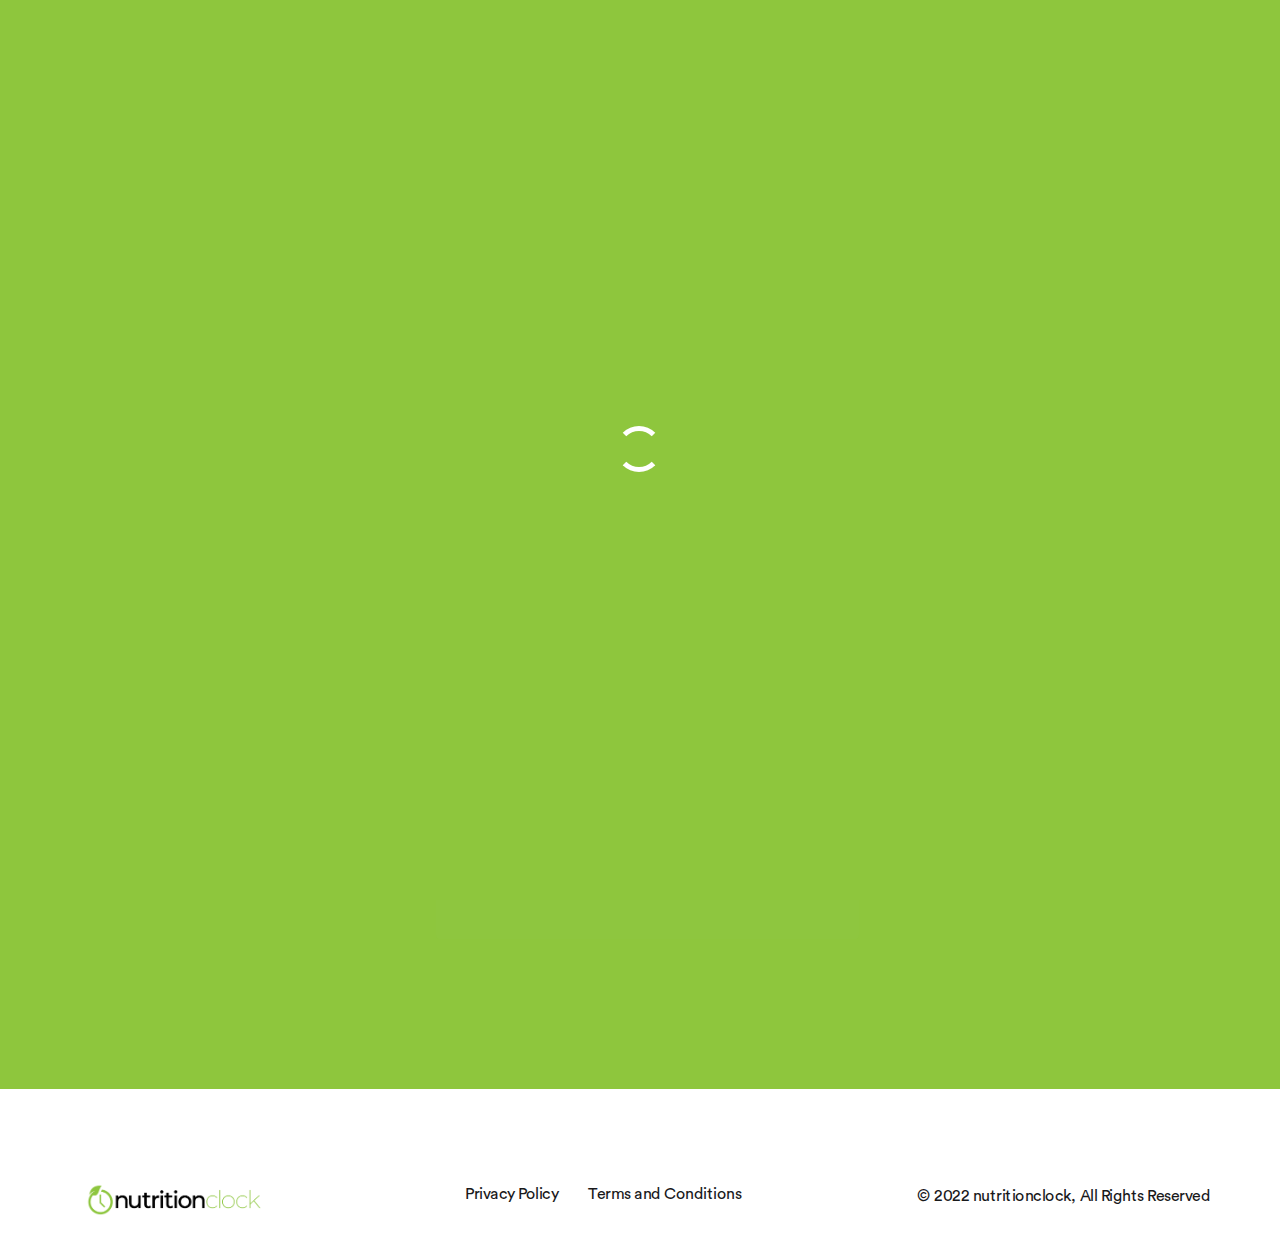
==== onboarding.html @ e74f3fb0 "added prod content" ====
<!DOCTYPE html>
<html lang="en">

<head>
  <meta charset="UTF-8">
  <meta name="viewport" content="width=device-width, initial-scale=1.0">
  <meta http-equiv="X-UA-Compatible" content="ie=edge">
  <title>nutritionclock</title>
  <link rel="shortcut icon" href="image/png/nutritionclock_favicon.png" type="image/x-icon">
  <!-- Bootstrap , fonts & icons  -->
  <link rel="stylesheet" href="plugins/bootstrap/css/bootstrap.min.css">
  <link rel="stylesheet" href="fonts/icon-font/css/style.css">
  <link rel="stylesheet" href="fonts/typography-font/typo.css">
  <link rel="stylesheet" href="fonts/fontawesome-5/css/all.css">
  <!-- Plugin'stylesheets  -->
  <link rel="stylesheet" href="plugins/aos/aos.min.css">
  <link rel="stylesheet" href="plugins/fancybox/jquery.fancybox.min.css">
  <link rel="stylesheet" href="plugins/nice-select/nice-select.min.css">
  <link rel="stylesheet" href="plugins/slick/slick.min.css">
  <!-- Vendor stylesheets  -->
  <link rel="stylesheet" href="css/settings.css">
  <link rel="stylesheet" href="css/main.css">
  <!-- Custom stylesheet -->
  <link rel="stylesheet" href="css/custom.css">
</head>

<body>
  <div id="loading">
    <div class="load-circle"><span class="one"></span></div>
  </div>
  <div class="site-wrapper overflow-hidden ">
    <div class="tutorial-page">
      <!-- Header Area -->
      <header class="site-header header-6 sticky-header bg-white shadow-lg">
        <div class="container-fluid">
          <nav class="navbar site-navbar offcanvas-active navbar-expand-lg navbar-light">
            <!-- Brand Logo-->
            <div class="brand-logo mr--30 order-1 "><a href="#hero"><img width="250px" src="./image/png/logo-nutrition-clock-2.png" alt=""></a></div>
            <div class="collapse navbar-collapse  order-lg-2" id="mobile-menu">
              <div class="navbar-nav mx-auto">
                <ul class="navbar-nav main-menu">
                  <li class="nav-item">
                    <a class="nav-link" href="index.html#memberStories" role="button" aria-expanded="false">Member Stories</a>
                  </li>
                  <li class="nav-item">
                    <a class="nav-link" href="https://www.instagram.com/" target="_blank" role="button" aria-expanded="false">Instagram</a>
                  </li>
                  <li class="nav-item">
                    <a class="nav-link" href="index.html#contact" role="button" aria-expanded="false">Contact</a>
                  </li>
                  <li class="nav-item">
                    <a class="nav-link" href="onboarding.html" role="button" aria-expanded="false">Onboarding</a>
                  </li>
                </ul>
                <button class="btn-close navbar-toggler" type="button" data-toggle="collapse" data-target="#mobile-menu" aria-controls="mobile-menu" aria-expanded="true" aria-label="Toggle navigation">
                  <i class="icon icon-simple-remove"></i>
                </button>
              </div>
            </div>
            <div class="header-btn order-2 ml-auto mr--10 mr-lg--0 order-lg-3">
              <a href="index.html#download" class="btn--primary btn-header nav-link">Download</a>
            </div>
            <button class="navbar-toggler btn-close-off-canvas order-3 order-lg-2" type="button" data-toggle="collapse" data-target="#mobile-menu" aria-controls="mobile-menu" aria-expanded="false" aria-label="Toggle navigation">
              <i class="icon icon-simple-remove icon-close"></i>
              <i class="icon icon-menu-34 icon-burger"></i>
            </button>
          </nav>
        </div>
      </header>
      <!-- Tutorial Section -->
      <div class="omga-08__service-section mb-5" style="background-color: #8EC63D;">
        <div class="container">
          <div class="row justify-content-center mt--40">
            <div class="col-lg-10 mt-5 testimonial-slider-l6">
              <div class="section-title single-slide">
                <div data-aos="fade-right" data-aos-duration="500" data-aos-delay="200" data-aos-once="true">
                  <img class="rounded d-flex mx-auto tut-image" src="./image/jpeg/tutorials/tut (1).jpg" alt="">
                </div>
              </div>
              <div class="section-title single-slide">
                <div data-aos="fade-right" data-aos-duration="500" data-aos-delay="200" data-aos-once="true">
                  <img class="rounded d-flex mx-auto tut-image" src="./image/jpeg/tutorials/tut (2).jpg" alt="">
                </div>
              </div>
              <div class="section-title single-slide">
                <div data-aos="fade-right" data-aos-duration="500" data-aos-delay="200" data-aos-once="true">
                  <img class="rounded d-flex mx-auto tut-image" src="./image/jpeg/tutorials/tut (4).jpg" alt="">
                </div>
              </div>
              <div class="section-title single-slide">
                <div data-aos="fade-right" data-aos-duration="500" data-aos-delay="200" data-aos-once="true">
                  <img class="rounded d-flex mx-auto tut-image" src="./image/jpeg/tutorials/tut (3).jpg" alt="">
                </div>
              </div>
              <div class="section-title single-slide">
                <div data-aos="fade-right" data-aos-duration="500" data-aos-delay="200" data-aos-once="true">
                  <img class="rounded d-flex mx-auto tut-image" src="./image/jpeg/tutorials/tut (5).jpg" alt="">
                </div>
              </div>
              <div class="section-title single-slide">
                <div data-aos="fade-right" data-aos-duration="500" data-aos-delay="200" data-aos-once="true">
                  <img class="rounded d-flex mx-auto tut-image" src="./image/jpeg/tutorials/tut (6).jpg" alt="">
                </div>
              </div>
              <div class="section-title single-slide">
                <div data-aos="fade-right" data-aos-duration="500" data-aos-delay="200" data-aos-once="true">
                  <img class="rounded d-flex mx-auto tut-image" src="./image/jpeg/tutorials/tut (7).jpg" alt="">
                </div>
              </div>
              <div class="section-title single-slide">
                <div data-aos="fade-right" data-aos-duration="500" data-aos-delay="200" data-aos-once="true">
                  <img class="rounded d-flex mx-auto tut-image" src="./image/jpeg/tutorials/tut (8).jpg" alt="">
                </div>
              </div>
              <div class="section-title single-slide">
                <div data-aos="fade-right" data-aos-duration="500" data-aos-delay="200" data-aos-once="true">
                  <img class="rounded d-flex mx-auto tut-image" src="./image/jpeg/tutorials/tut (9).jpg" alt="">
                </div>
              </div>
              <div class="section-title single-slide">
                <div data-aos="fade-right" data-aos-duration="500" data-aos-delay="200" data-aos-once="true">
                  <img class="rounded d-flex mx-auto tut-image" src="./image/jpeg/tutorials/tut (10).jpg" alt="">
                </div>
              </div>
              <div class="section-title single-slide">
                <div data-aos="fade-right" data-aos-duration="500" data-aos-delay="200" data-aos-once="true">
                  <img class="rounded d-flex mx-auto tut-image" src="./image/jpeg/tutorials/tut (11).jpg" alt="">
                </div>
              </div>
              <div class="section-title single-slide">
                <div data-aos="fade-right" data-aos-duration="500" data-aos-delay="200" data-aos-once="true">
                  <img class="rounded d-flex mx-auto tut-image" src="./image/jpeg/tutorials/tut (12).jpg" alt="">
                </div>
              </div>
              <div class="section-title single-slide">
                <div data-aos="fade-right" data-aos-duration="500" data-aos-delay="200" data-aos-once="true">
                  <img class="rounded d-flex mx-auto tut-image" src="./image/jpeg/tutorials/tut (13).jpg" alt="">
                </div>
              </div>
              <div class="section-title single-slide">
                <div data-aos="fade-right" data-aos-duration="500" data-aos-delay="200" data-aos-once="true">
                  <img class="rounded d-flex mx-auto tut-image" src="./image/jpeg/tutorials/tut (14).jpg" alt="">
                </div>
              </div>
              <div class="section-title single-slide">
                <div data-aos="fade-right" data-aos-duration="500" data-aos-delay="200" data-aos-once="true">
                  <img class="rounded d-flex mx-auto tut-image" src="./image/jpeg/tutorials/tut (15).jpg" alt="">
                </div>
              </div>
              <div class="section-title single-slide">
                <div data-aos="fade-right" data-aos-duration="500" data-aos-delay="200" data-aos-once="true">
                  <img class="rounded d-flex mx-auto tut-image" src="./image/jpeg/tutorials/tut (16).jpg" alt="">
                </div>
              </div>
              <div class="section-title single-slide">
                <div data-aos="fade-right" data-aos-duration="500" data-aos-delay="200" data-aos-once="true">
                  <img class="rounded d-flex mx-auto tut-image" src="./image/jpeg/tutorials/tut (17).jpg" alt="">
                </div>
              </div>
            </div>
          </div>
        </div>
      </div>
      <!-- Footer section -->
      <!-- Footer section -->
      <div class="footer-section footer-4 ">
        <div class="container">
          <div class="footer-top">
            <div class="row justify-content-center">
              <div class="col-md-4 mb--30 text-lg-left text-center">
                <div class=" d-lg-flex">
                  <div class="footer-logo mb-4 mb-lg-0">
                    <img width="180px" src="./image/png/logo-nutrition-clock-2.png" alt="">
                  </div>
                </div>
              </div>
              <div class="text-center mb--30">
                <ul class="footer-list list-inline">
                  <li><a href="privacy-policy.html">Privacy Policy</a></li>
                  <li><a href="terms-page.html">Terms and Conditions</a></li>
                </ul>
              </div>
              <div class="text-center mb--32 ml-auto">
                <p class="copyright-text">
                  &copy; 2022 nutritionclock, All Rights Reserved
                </p>
              </div>
            </div>
          </div>
        </div>
      </div>                
    </div>
  </div>
  <!-- Vendor Scripts -->
  <script src="plugins/jquery/jquery.min.js"></script>
  <script src="plugins/jquery/jquery-migrate.min.js"></script>
  <script src="plugins/bootstrap/js/bootstrap.bundle.min.js"></script>
  <!-- Plugin's Scripts -->
  <script src="plugins/fancybox/jquery.fancybox.min.js"></script>
  <script src="plugins/nice-select/jquery.nice-select.min.js"></script>
  <script src="plugins/aos/aos.min.js"></script>
  <script src="plugins/slick/slick.min.js"></script>
  <!-- Activation Script -->
  <script src="js/custom.js"></script>
</body>

</html>
---- fonts/icon-font/css/style.css ----
/*--------------------------------

Grayic Web Font
Generated using nucleoapp.com

-------------------------------- */
@font-face {
  font-family: 'Grayic';
  src: url('../fonts/Grayic.eot');
  src: url('../fonts/Grayic.eot') format('embedded-opentype'), url('../fonts/Grayic.woff2') format('woff2'), url('../fonts/Grayic.woff') format('woff'), url('../fonts/Grayic.ttf') format('truetype'), url('../fonts/Grayic.svg') format('svg');
  font-weight: normal;
  font-style: normal;
}
/*------------------------
	base class definition
-------------------------*/
.icon {
  display: inline-block;
  font: normal normal normal 1em/1 'Grayic';
  speak: none;
  text-transform: none;
  /* Better Font Rendering */
  -webkit-font-smoothing: antialiased;
  -moz-osx-font-smoothing: grayscale;
}
/*------------------------
  change icon size
-------------------------*/
/* relative units */
.icon-sm {
  font-size: 0.8em;
}
.icon-lg {
  font-size: 1.2em;
}
/* absolute units */
.icon-16 {
  font-size: 16px;
}
.icon-32 {
  font-size: 32px;
}
/*----------------------------------
  add a square/circle background
-----------------------------------*/
.icon-bg-square,
.icon-bg-circle {
  padding: 0.35em;
  background-color: #eee;
}
.icon-bg-circle {
  border-radius: 50%;
}
/*------------------------------------
  use icons as list item markers
-------------------------------------*/
.icon-ul {
  padding-left: 0;
  list-style-type: none;
}
.icon-ul > li {
  display: flex;
  align-items: flex-start;
  line-height: 1.4;
}
.icon-ul > li > .icon {
  margin-right: 0.4em;
  line-height: inherit;
}
/*------------------------
  spinning icons
-------------------------*/
.icon-is-spinning {
  -webkit-animation: icon-spin 2s infinite linear;
  -moz-animation: icon-spin 2s infinite linear;
  animation: icon-spin 2s infinite linear;
}
@-webkit-keyframes icon-spin {
  0% {
    -webkit-transform: rotate(0deg);
  }
  100% {
    -webkit-transform: rotate(360deg);
  }
}
@-moz-keyframes icon-spin {
  0% {
    -moz-transform: rotate(0deg);
  }
  100% {
    -moz-transform: rotate(360deg);
  }
}
@keyframes icon-spin {
  0% {
    -webkit-transform: rotate(0deg);
    -moz-transform: rotate(0deg);
    -ms-transform: rotate(0deg);
    -o-transform: rotate(0deg);
    transform: rotate(0deg);
  }
  100% {
    -webkit-transform: rotate(360deg);
    -moz-transform: rotate(360deg);
    -ms-transform: rotate(360deg);
    -o-transform: rotate(360deg);
    transform: rotate(360deg);
  }
}
/*------------------------
  rotated/flipped icons
-------------------------*/
.icon-rotate-90 {
  filter: progid:DXImageTransform.Microsoft.BasicImage(rotation=1);
  -webkit-transform: rotate(90deg);
  -moz-transform: rotate(90deg);
  -ms-transform: rotate(90deg);
  -o-transform: rotate(90deg);
  transform: rotate(90deg);
}
.icon-rotate-180 {
  filter: progid:DXImageTransform.Microsoft.BasicImage(rotation=2);
  -webkit-transform: rotate(180deg);
  -moz-transform: rotate(180deg);
  -ms-transform: rotate(180deg);
  -o-transform: rotate(180deg);
  transform: rotate(180deg);
}
.icon-rotate-270 {
  filter: progid:DXImageTransform.Microsoft.BasicImage(rotation=3);
  -webkit-transform: rotate(270deg);
  -moz-transform: rotate(270deg);
  -ms-transform: rotate(270deg);
  -o-transform: rotate(270deg);
  transform: rotate(270deg);
}
.icon-flip-y {
  filter: progid:DXImageTransform.Microsoft.BasicImage(rotation=0);
  -webkit-transform: scale(-1, 1);
  -moz-transform: scale(-1, 1);
  -ms-transform: scale(-1, 1);
  -o-transform: scale(-1, 1);
  transform: scale(-1, 1);
}
.icon-flip-x {
  filter: progid:DXImageTransform.Microsoft.BasicImage(rotation=2);
  -webkit-transform: scale(1, -1);
  -moz-transform: scale(1, -1);
  -ms-transform: scale(1, -1);
  -o-transform: scale(1, -1);
  transform: scale(1, -1);
}
/*------------------------
	icons
-------------------------*/

.icon-tail-right::before {
  content: "\ea02";
}

.icon-tail-left::before {
  content: "\ea03";
}

.icon-small-up::before {
  content: "\ea04";
}

.icon-small-down::before {
  content: "\ea05";
}

.icon-small-right::before {
  content: "\ea06";
}

.icon-small-left::before {
  content: "\ea07";
}

.icon-triangle-right-17::before {
  content: "\ea08";
}

.icon-card-update::before {
  content: "\ea09";
}

.icon-tie-01::before {
  content: "\ea0a";
}

.icon-puzzle-10::before {
  content: "\ea0b";
}

.icon-plug::before {
  content: "\ea0c";
}

.icon-laptop-71::before {
  content: "\ea0d";
}

.icon-goal-65::before {
  content: "\ea0e";
}

.icon-handshake::before {
  content: "\ea0f";
}

.icon-archery-target::before {
  content: "\ea10";
}

.icon-connect::before {
  content: "\ea11";
}

.icon-bulb-63::before {
  content: "\ea12";
}

.icon-chess-knight::before {
  content: "\ea13";
}

.icon-shoe-woman::before {
  content: "\ea14";
}

.icon-plug-2::before {
  content: "\ea15";
}

.icon-roadmap::before {
  content: "\ea16";
}

.icon-roadmap-2::before {
  content: "\ea17";
}

.icon-cards::before {
  content: "\ea18";
}

.icon-cards-2::before {
  content: "\ea19";
}

.icon-mirror-2::before {
  content: "\ea1a";
}

.icon-layers-3::before {
  content: "\ea1b";
}

.icon-layers-3-2::before {
  content: "\ea1c";
}

.icon-code::before {
  content: "\ea1d";
}

.icon-code-2::before {
  content: "\ea1e";
}

.icon-code-editor::before {
  content: "\ea1f";
}

.icon-book-open-2::before {
  content: "\ea20";
}

.icon-app::before {
  content: "\ea21";
}

.icon-3d-model::before {
  content: "\ea22";
}

.icon-3d-model-2::before {
  content: "\ea23";
}

.icon-app-2::before {
  content: "\ea24";
}

.icon-apple::before {
  content: "\ea25";
}

.icon-android::before {
  content: "\ea26";
}

.icon-apple-2::before {
  content: "\ea27";
}

.icon-android-2::before {
  content: "\ea28";
}

.icon-palette::before {
  content: "\ea29";
}

.icon-palette-2::before {
  content: "\ea2a";
}

.icon-leaf-80::before {
  content: "\ea2b";
}

.icon-leaf-80-2::before {
  content: "\ea2c";
}

.icon-battery-83::before {
  content: "\ea2d";
}

.icon-battery-83-2::before {
  content: "\ea2e";
}

.icon-drop::before {
  content: "\ea2f";
}

.icon-drop-2::before {
  content: "\ea30";
}

.icon-popcorn::before {
  content: "\ea31";
}

.icon-bowling-pins::before {
  content: "\ea32";
}

.icon-popcorn-2::before {
  content: "\ea33";
}

.icon-bowling-pins-2::before {
  content: "\ea34";
}

.icon-theater::before {
  content: "\ea35";
}

.icon-theater-2::before {
  content: "\ea36";
}

.icon-music::before {
  content: "\ea37";
}

.icon-brush::before {
  content: "\ea38";
}

.icon-music-2::before {
  content: "\ea39";
}

.icon-brush-2::before {
  content: "\ea3a";
}

.icon-soup::before {
  content: "\ea3b";
}

.icon-soup-2::before {
  content: "\ea3c";
}

.icon-energy::before {
  content: "\ea3d";
}

.icon-energy-2::before {
  content: "\ea3e";
}

.icon-cupcake::before {
  content: "\ea3f";
}

.icon-cupcake-2::before {
  content: "\ea40";
}

.icon-watermelon::before {
  content: "\ea41";
}

.icon-watermelon-2::before {
  content: "\ea42";
}

.icon-opening-times::before {
  content: "\ea43";
}

.icon-mug::before {
  content: "\ea44";
}

.icon-pizza-slice::before {
  content: "\ea45";
}

.icon-opening-times-2::before {
  content: "\ea46";
}

.icon-mug-2::before {
  content: "\ea47";
}

.icon-pizza-slice-2::before {
  content: "\ea48";
}

.icon-bell-53::before {
  content: "\ea49";
}

.icon-bell-53-2::before {
  content: "\ea4a";
}

.icon-pin-3::before {
  content: "\ea4b";
}

.icon-pin-3-2::before {
  content: "\ea4c";
}

.icon-gps::before {
  content: "\ea4d";
}

.icon-gps-2::before {
  content: "\ea4e";
}

.icon-face-recognition::before {
  content: "\ea4f";
}

.icon-sound::before {
  content: "\ea50";
}

.icon-microphone::before {
  content: "\ea51";
}

.icon-business-agent::before {
  content: "\ea52";
}

.icon-cctv::before {
  content: "\ea53";
}

.icon-home::before {
  content: "\ea54";
}

.icon-office::before {
  content: "\ea55";
}

.icon-key::before {
  content: "\ea56";
}

.icon-handshake-2::before {
  content: "\ea57";
}

.icon-home-2::before {
  content: "\ea58";
}

.icon-cctv-2::before {
  content: "\ea59";
}

.icon-fav-property::before {
  content: "\ea5a";
}

.icon-fav-property-2::before {
  content: "\ea5b";
}

.icon-key-2::before {
  content: "\ea5c";
}

.icon-business-agent-2::before {
  content: "\ea5d";
}

.icon-bookmark-2::before {
  content: "\ea5e";
}

.icon-bookmark-2-2::before {
  content: "\ea5f";
}

.icon-pen-01::before {
  content: "\ea60";
}

.icon-pen-01-2::before {
  content: "\ea61";
}

.icon-hat-3::before {
  content: "\ea62";
}

.icon-hat-3-2::before {
  content: "\ea63";
}

.icon-tag::before {
  content: "\ea64";
}

.icon-tag-2::before {
  content: "\ea65";
}

.icon-gift-2::before {
  content: "\ea66";
}

.icon-gift-2-2::before {
  content: "\ea67";
}

.icon-receipt-list-43::before {
  content: "\ea68";
}

.icon-receipt-list-43-2::before {
  content: "\ea69";
}

.icon-maestro::before {
  content: "\ea6a";
}

.icon-maestro-2::before {
  content: "\ea6b";
}

.icon-cart-simple::before {
  content: "\ea6c";
}

.icon-cart-simple-2::before {
  content: "\ea6d";
}

.icon-bag-09::before {
  content: "\ea6e";
}

.icon-bag-09-2::before {
  content: "\ea6f";
}

.icon-bicep::before {
  content: "\ea70";
}

.icon-bicep-2::before {
  content: "\ea71";
}

.icon-cycling::before {
  content: "\ea72";
}

.icon-cycling-2::before {
  content: "\ea73";
}

.icon-distance::before {
  content: "\ea74";
}

.icon-distance-2::before {
  content: "\ea75";
}

.icon-trophy::before {
  content: "\ea76";
}

.icon-trophy-2::before {
  content: "\ea77";
}

.icon-cpu::before {
  content: "\ea78";
}

.icon-cpu-2::before {
  content: "\ea79";
}

.icon-voice-recognition::before {
  content: "\ea7a";
}

.icon-voice-recognition-2::before {
  content: "\ea7b";
}

.icon-phone-charging-3::before {
  content: "\ea7c";
}

.icon-phone-charging-3-2::before {
  content: "\ea7d";
}

.icon-phone-button::before {
  content: "\ea7e";
}

.icon-pc-monitor::before {
  content: "\ea7f";
}

.icon-headphones::before {
  content: "\ea80";
}

.icon-media-player::before {
  content: "\ea81";
}

.icon-screen-rotation::before {
  content: "\ea82";
}

.icon-screen-rotation-2::before {
  content: "\ea83";
}

.icon-headphones-2::before {
  content: "\ea84";
}

.icon-headphones-2-2::before {
  content: "\ea85";
}

.icon-headphones-2-3::before {
  content: "\ea86";
}

.icon-pc-monitor-2::before {
  content: "\ea87";
}

.icon-media-player-2::before {
  content: "\ea88";
}

.icon-touch-id::before {
  content: "\ea89";
}

.icon-touch-id-2::before {
  content: "\ea8a";
}

.icon-bike-bmx::before {
  content: "\ea8b";
}

.icon-bike-bmx-2::before {
  content: "\ea8c";
}

.icon-airplane::before {
  content: "\ea8d";
}

.icon-airplane-2::before {
  content: "\ea8e";
}

.icon-drink-2::before {
  content: "\ea8f";
}

.icon-drink-2-2::before {
  content: "\ea90";
}

.icon-verified::before {
  content: "\ea91";
}

.icon-verified-2::before {
  content: "\ea92";
}

.icon-at-sign::before {
  content: "\ea93";
}

.icon-at-sign-2::before {
  content: "\ea94";
}

.icon-zoom-2::before {
  content: "\ea95";
}

.icon-phone-2::before {
  content: "\ea96";
}

.icon-trash-simple::before {
  content: "\ea97";
}

.icon-simple-remove::before {
  content: "\ea98";
}

.icon-send-2::before {
  content: "\ea99";
}

.icon-signal-2::before {
  content: "\ea9a";
}

.icon-link-69::before {
  content: "\ea9b";
}

.icon-lock::before {
  content: "\ea9c";
}

.icon-unlocked::before {
  content: "\ea9d";
}

.icon-phone-2-2::before {
  content: "\ea9e";
}

.icon-fav-remove::before {
  content: "\ea9f";
}

.icon-chat-round::before {
  content: "\eaa0";
}

.icon-chat-46::before {
  content: "\eaa1";
}

.icon-chat-33::before {
  content: "\eaa2";
}

.icon-chat-45::before {
  content: "\eaa3";
}

.icon-attach-87::before {
  content: "\eaa4";
}

.icon-chart-bar-52::before {
  content: "\eaa5";
}

.icon-chat-round-content::before {
  content: "\eaa6";
}

.icon-check-2::before {
  content: "\eaa7";
}

.icon-pen::before {
  content: "\eaa8";
}

.icon-heart-2::before {
  content: "\eaa9";
}

.icon-fav-remove-2::before {
  content: "\eaaa";
}

.icon-ui-04::before {
  content: "\eaab";
}

.icon-phone-call::before {
  content: "\eaac";
}

.icon-lock-2::before {
  content: "\eaad";
}

.icon-unlocked-2::before {
  content: "\eaae";
}

.icon-heart-2-2::before {
  content: "\eaaf";
}

.icon-email-83::before {
  content: "\eab0";
}

.icon-pen-2::before {
  content: "\eab1";
}

.icon-check-2-2::before {
  content: "\eab2";
}

.icon-chat-round-2::before {
  content: "\eab3";
}

.icon-chat-round-content-2::before {
  content: "\eab4";
}

.icon-chat-33-2::before {
  content: "\eab5";
}

.icon-chat-45-2::before {
  content: "\eab6";
}

.icon-chart-bar-52-2::before {
  content: "\eab7";
}

.icon-bold-remove::before {
  content: "\eab8";
}

.icon-attach-87-2::before {
  content: "\eab9";
}

.icon-check-simple::before {
  content: "\eaba";
}

.icon-menu-dots::before {
  content: "\eabb";
}

.icon-settings-gear-64::before {
  content: "\eabc";
}

.icon-settings-gear-64-2::before {
  content: "\eabd";
}

.icon-settings::before {
  content: "\eabe";
}

.icon-settings-2::before {
  content: "\eabf";
}

.icon-trash::before {
  content: "\eac0";
}

.icon-time-3::before {
  content: "\eac1";
}

.icon-ui-04-2::before {
  content: "\eac2";
}

.icon-filter::before {
  content: "\eac3";
}

.icon-infinite::before {
  content: "\eac4";
}

.icon-infinite-2::before {
  content: "\eac5";
}

.icon-home-minimal::before {
  content: "\eac6";
}

.icon-home-minimal-2::before {
  content: "\eac7";
}

.icon-filter-2::before {
  content: "\eac8";
}

.icon-cloud-25::before {
  content: "\eaca";
}

.icon-cloud-25-2::before {
  content: "\eacb";
}

.icon-single-02::before {
  content: "\eacc";
}

.icon-single-02-2::before {
  content: "\eacd";
}

.icon-users-wm::before {
  content: "\eace";
}

.icon-users-wm-2::before {
  content: "\eacf";
}

.icon-camera-flash::before {
  content: "\ead0";
}

.icon-camera-flash-2::before {
  content: "\ead1";
}

.icon-ic_file_download_48px::before {
  content: "\ead2";
}

.icon-ic_thumb_up_48px::before {
  content: "\ead3";
}

.icon-ic_thumb_down_48px::before {
  content: "\ead4";
}

.icon-hourglass::before {
  content: "\ead5";
}

.icon-hourglass-2::before {
  content: "\ead6";
}

.icon-time-3-2::before {
  content: "\ead7";
}

.icon-time-3-3::before {
  content: "\ead8";
}

.icon-chat-46-2::before {
  content: "\ead9";
}

.icon-laptop-1::before {
  content: "\eada";
}

.icon-laptop-1-2::before {
  content: "\eadb";
}

.icon-grid-45::before {
  content: "\eadc";
}

.icon-grid-45-2::before {
  content: "\eadd";
}

.icon-layout-11::before {
  content: "\eade";
}

.icon-layout-11-2::before {
  content: "\eadf";
}

.icon-sidebar::before {
  content: "\eae0";
}

.icon-sidebar-2::before {
  content: "\eae1";
}

.icon-email-84::before {
  content: "\eae2";
}

.icon-email-84-2::before {
  content: "\eae3";
}

.icon-menu-right::before {
  content: "\eae4";
}

.icon-menu-left::before {
  content: "\eae5";
}

.icon-menu-34::before {
  content: "\eae6";
}

.icon-menu-dots-2::before {
  content: "\eae7";
}

.icon-minimal-left::before {
  content: "\eae8";
}

.icon-minimal-right::before {
  content: "\eae9";
}

.icon-stre-right::before {
  content: "\eaea";
}

.icon-stre-left::before {
  content: "\eaeb";
}

.icon-menu-left-2::before {
  content: "\eaec";
}

.icon-menu-right-2::before {
  content: "\eaed";
}

.icon-menu-34-2::before {
  content: "\eaee";
}

.icon-triangle-right-17-2::before {
  content: "\eaef";
}

.icon-puzzle-10-2::before {
  content: "\eaf0";
}

.icon-logo-facebook::before {
  content: "\eaf1";
}

.icon-logo-twitter::before {
  content: "\eaf2";
}

.icon-logo-linkedin::before {
  content: "\eaf3";
}

.icon-logo-pinterest::before {
  content: "\eaf4";
}

.icon-instant-camera-2::before {
  content: "\eaf5";
}

.icon-logo-instagram::before {
  content: "\eaf6";
}

.icon-logo-dribbble::before {
  content: "\eaf7";
}

.icon-logo-skype::before {
  content: "\eaf8";
}

.icon-logo-messenger::before {
  content: "\eaf9";
}

.icon-logo-slack::before {
  content: "\eafa";
}
---- fonts/typography-font/typo.css ----
@font-face {
    font-family: 'CircularStd';
    src: url('CircularStd-Book.eot');
    src: url('CircularStd-Book.eot?#iefix') format('embedded-opentype'),
        url('CircularStd-Book.woff2') format('woff2'),
        url('CircularStd-Book.woff') format('woff'),
        url('CircularStd-Book.ttf') format('truetype');
    font-weight: 300;
    font-style: normal;
}
@font-face {
    font-family: 'CircularStd';
    src: url('CircularStd-BookItalic.eot');
    src: url('CircularStd-BookItalic.eot?#iefix') format('embedded-opentype'),
        url('CircularStd-BookItalic.woff2') format('woff2'),
        url('CircularStd-BookItalic.woff') format('woff'),
        url('CircularStd-BookItalic.ttf') format('truetype');
    font-weight: 300;
    font-style: italic;
}

@font-face {
    font-family: 'CircularStd';
    src: url('CircularStd-Medium.eot');
    src: url('CircularStd-Medium.eot?#iefix') format('embedded-opentype'),
        url('CircularStd-Medium.woff2') format('woff2'),
        url('CircularStd-Medium.woff') format('woff'),
        url('CircularStd-Medium.ttf') format('truetype');
    font-weight: 500;
    font-style: normal;
}

@font-face {
    font-family: 'CircularStd';
    src: url('CircularStd-BoldItalic.eot');
    src: url('CircularStd-BoldItalic.eot?#iefix') format('embedded-opentype'),
        url('CircularStd-BoldItalic.woff2') format('woff2'),
        url('CircularStd-BoldItalic.woff') format('woff'),
        url('CircularStd-BoldItalic.ttf') format('truetype');
    font-weight: bold;
    font-style: italic;
}

@font-face {
    font-family: 'CircularStd';
    src: url('CircularStd-BlackItalic.eot');
    src: url('CircularStd-BlackItalic.eot?#iefix') format('embedded-opentype'),
        url('CircularStd-BlackItalic.woff2') format('woff2'),
        url('CircularStd-BlackItalic.woff') format('woff'),
        url('CircularStd-BlackItalic.ttf') format('truetype');
    font-weight: 900;
    font-style: italic;
}

@font-face {
    font-family: 'CircularStd';
    src: url('CircularStd-Black.eot');
    src: url('CircularStd-Black.eot?#iefix') format('embedded-opentype'),
        url('CircularStd-Black.woff2') format('woff2'),
        url('CircularStd-Black.woff') format('woff'),
        url('CircularStd-Black.ttf') format('truetype');
    font-weight: 900;
    font-style: normal;
}

@font-face {
    font-family: 'CircularStd';
    src: url('CircularStd-Bold.eot');
    src: url('CircularStd-Bold.eot?#iefix') format('embedded-opentype'),
        url('CircularStd-Bold.woff2') format('woff2'),
        url('CircularStd-Bold.woff') format('woff'),
        url('CircularStd-Bold.ttf') format('truetype');
    font-weight: 700;
    font-style: normal;
}

@font-face {
    font-family: 'CircularStd';
    src: url('CircularStd-MediumItalic.eot');
    src: url('CircularStd-MediumItalic.eot?#iefix') format('embedded-opentype'),
        url('CircularStd-MediumItalic.woff2') format('woff2'),
        url('CircularStd-MediumItalic.woff') format('woff'),
        url('CircularStd-MediumItalic.ttf') format('truetype');
    font-weight: 500;
    font-style: italic;
}
---- css/settings.css ----
.bg-whisper {
  background: #F7F7FB;
}

/*=== Media Query ===*/
* {
  margin: 0;
  padding: 0;
  box-sizing: border-box;
  scroll-behavior: smooth;
}

body {
  font-family: "CircularStd", sans-serif;
  font-size: 16px;
  line-height: 1.5;
  color: #19191b;
  background: #FFF;
}

.site-wrapper {
  overflow: hidden;
}

.slick-slide:focus {
  border: none;
  outline: none;
}

h1,
h2,
h3,
h4,
h5,
h6 {
  padding: 0;
  margin: 0;
}

a,
span {
  display: inline-block;
}

a {
  transition: 0.4s;
  color: inherit;
}

a:focus {
  outline: none !important;
}

a:hover {
  text-decoration: none;
}

a:visited {
  text-decoration: none;
}

input[type="number"]::-webkit-outer-spin-button,
input[type="number"]::-webkit-inner-spin-button {
  -webkit-appearance: none;
  margin: 0;
}

input[type="number"] {
  -moz-appearance: textfield;
}

select {
  -webkit-appearance: none;
  -moz-appearance: none;
  text-indent: 1px;
  text-overflow: '';
}

ul {
  list-style: none;
  margin: 0;
}

img {
  max-width: 100%;
}

p {
  font-size: 16px;
}

.btn:focus,
.btn:active {
  box-shadow: none;
}

button {
  cursor: pointer;
  background: transparent;
  border: none;
}

button:focus {
  outline: none;
}

select {
  /* for Firefox */
  -moz-appearance: none;
  /* for Chrome */
  -webkit-appearance: none;
}

/* For IE10 */
select::-ms-expand {
  display: none;
}

input[type="number"]::-webkit-outer-spin-button,
input[type="number"]::-webkit-inner-spin-button {
  -webkit-appearance: none;
  margin: 0;
}

input[type="number"] {
  -moz-appearance: textfield;
}

.form-control:focus {
  box-shadow: none;
}

/* Common Classes */
.section-padding {
  padding-top: 50px;
  padding-bottom: 50px;
}

@media (min-width: 768px) {
  .section-padding {
    padding-top: 80px;
    padding-bottom: 80px;
  }
}

@media (min-width: 992px) {
  .section-padding {
    padding-top: 120px;
    padding-bottom: 120px;
  }
}

/* Background Image */
.bg-image {
  background-size: cover;
  background-position: center;
  background-repeat: no-repeat;
}

/* Flex */
.flex-all-center {
  display: flex;
  justify-content: center;
  align-items: center;
}

.fs-inherit {
  font-size: inherit;
}

/* Animation */
/* Go from zero to full opacity */
@-webkit-keyframes fadeEffect {
  from {
    opacity: 0;
  }
  to {
    opacity: 1;
  }
}
@keyframes fadeEffect {
  from {
    opacity: 0;
  }
  to {
    opacity: 1;
  }
}

@-webkit-keyframes fadeInRight {
  from {
    opacity: 0;
    margin-right: -100px;
  }
  to {
    opacity: 1;
    margin-right: 0px;
  }
}

@keyframes fadeInRight {
  from {
    opacity: 0;
    margin-right: -100px;
  }
  to {
    opacity: 1;
    margin-right: 0px;
  }
}

.fadeInRight {
  -webkit-animation-name: fadeInRight;
          animation-name: fadeInRight;
}

@media (min-width: 480px) {
  .d-xs-block {
    display: block !important;
  }
}

@media (min-width: 576px) {
  .d-xs-block {
    display: block;
  }
}

@media (min-width: 992px) {
  .d-lg-block {
    display: block !important;
  }
}

@media (min-width: 1200px) {
  .d-xl-block {
    display: block !important;
  }
}

@media (min-width: 1366px) {
  .d-xxl-block {
    display: block !important;
  }
}

@media (min-width: 480px) {
  .d-xs-none {
    display: none !important;
  }
}

@media (min-width: 576px) {
  .d-xs-none {
    display: none;
  }
}

@media (min-width: 992px) {
  .d-lg-none {
    display: none !important;
  }
}

@media (min-width: 1200px) {
  .d-xl-none {
    display: none !important;
  }
}

@media (min-width: 1366px) {
  .d-xxl-none {
    display: none !important;
  }
}

@media (min-width: 992px) {
  .flex-lg-right {
    display: flex;
    justify-content: flex-end;
  }
}

@media (min-width: 768px) {
  .flex-md-right {
    display: flex;
    justify-content: flex-end;
  }
}

@media (min-width: 576px) {
  .flex-sm-right {
    display: flex;
    justify-content: flex-end;
  }
}

@media (min-width: 1366px) {
  .col-xxl {
    flex-basis: 0;
    flex-grow: 1;
    max-width: 100%;
  }
  .col-xxl-auto {
    flex: 0 0 auto;
    width: auto;
    max-width: 100%;
  }
  .col-xxl-1 {
    flex: 0 0 8.333333%;
    max-width: 8.333333%;
  }
  .col-xxl-2 {
    flex: 0 0 16.666667%;
    max-width: 16.666667%;
  }
  .col-xxl-3 {
    flex: 0 0 25%;
    max-width: 25%;
  }
  .col-xxl-4 {
    flex: 0 0 33.333333%;
    max-width: 33.333333%;
  }
  .col-xxl-5 {
    flex: 0 0 41.666667%;
    max-width: 41.666667%;
  }
  .col-xxl-6 {
    flex: 0 0 50%;
    max-width: 50%;
  }
  .col-xxl-7 {
    flex: 0 0 58.333333%;
    max-width: 58.333333%;
  }
  .col-xxl-8 {
    flex: 0 0 66.666667%;
    max-width: 66.666667%;
  }
  .col-xxl-9 {
    flex: 0 0 75%;
    max-width: 75%;
  }
  .col-xxl-10 {
    flex: 0 0 83.333333%;
    max-width: 83.333333%;
  }
  .col-xxl-11 {
    flex: 0 0 91.666667%;
    max-width: 91.666667%;
  }
  .col-xxl-12 {
    flex: 0 0 100%;
    max-width: 100%;
  }
  .offset-xxl-0 {
    margin-left: 0;
  }
  .offset-xxl-1 {
    margin-left: 8.333333%;
  }
  .offset-xxl-2 {
    margin-left: 16.666667%;
  }
  .offset-xxl-3 {
    margin-left: 25%;
  }
  .offset-xxl-4 {
    margin-left: 33.333333%;
  }
  .offset-xxl-5 {
    margin-left: 41.666667%;
  }
  .offset-xxl-6 {
    margin-left: 50%;
  }
  .offset-xxl-7 {
    margin-left: 58.333333%;
  }
  .offset-xxl-8 {
    margin-left: 66.666667%;
  }
  .offset-xxl-9 {
    margin-left: 75%;
  }
  .offset-xxl-10 {
    margin-left: 83.333333%;
  }
  .offset-xxl-11 {
    margin-left: 91.666667%;
  }
}

#loading {
  position: fixed;
  top: 0;
  left: 0;
  right: 0;
  bottom: 0;
  background: #8EC63D;
  z-index: 99999;
}

.load-circle {
  position: fixed;
  top: 0;
  left: 0;
  right: 0;
  bottom: 0;
  margin: auto;
  width: 50px;
  height: 50px;
}

.load-circle span {
  display: inline-block;
  width: 64px;
  height: 64px;
}

.load-circle span:after {
  content: " ";
  display: block;
  width: 46px;
  height: 46px;
  margin: 1px;
  border-radius: 50%;
  border: 5px solid #ffffff;
  border-color: #ffffff transparent #ffffff transparent;
  -webkit-animation: lds-dual-ring 1.2s linear infinite;
          animation: lds-dual-ring 1.2s linear infinite;
}

@-webkit-keyframes lds-dual-ring {
  0% {
    transform: rotate(0deg);
  }
  100% {
    transform: rotate(360deg);
  }
}

@keyframes lds-dual-ring {
  0% {
    transform: rotate(0deg);
  }
  100% {
    transform: rotate(360deg);
  }
}

/*# sourceMappingURL=maps/settings.css.map */
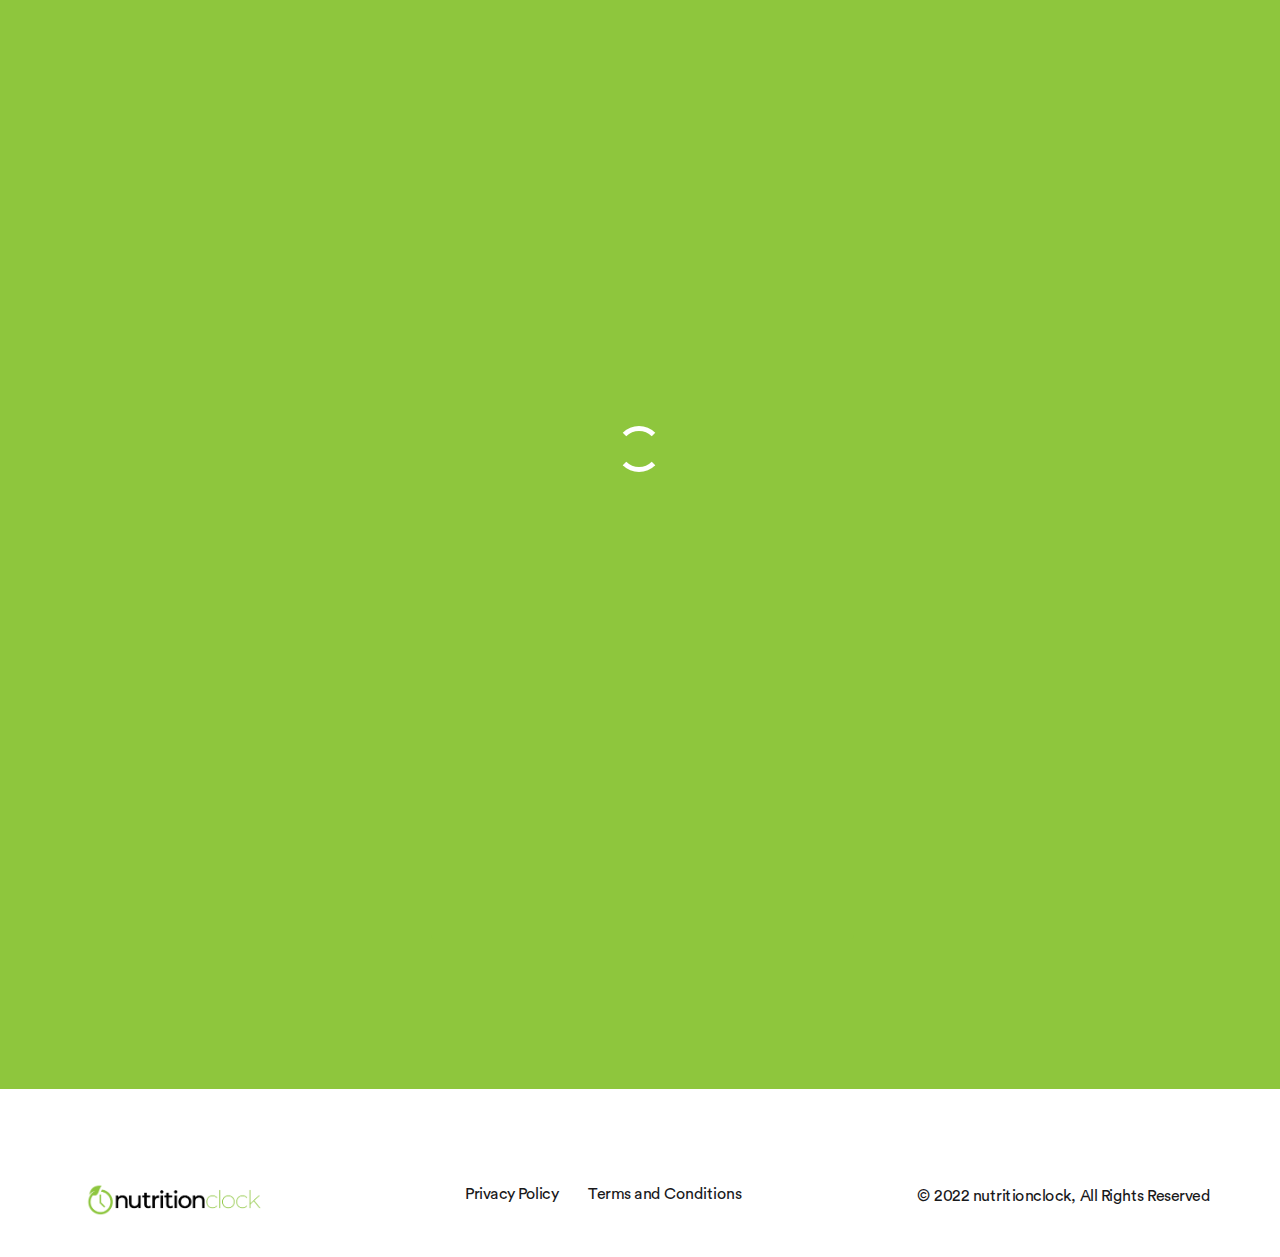
==== commit 8fce3596: "style changes" ====
--- a/onboarding.html
+++ b/onboarding.html
@@ -35,7 +35,7 @@
         <div class="container-fluid">
           <nav class="navbar site-navbar offcanvas-active navbar-expand-lg navbar-light">
             <!-- Brand Logo-->
-            <div class="brand-logo mr--30 order-1 "><a href="#hero"><img width="250px" src="./image/png/logo-nutrition-clock-2.png" alt=""></a></div>
+            <div class="brand-logo mr--30 order-1 "><a href="index.html"><img width="250px" src="./image/png/logo-nutrition-clock-2.png" alt=""></a></div>
             <div class="collapse navbar-collapse  order-lg-2" id="mobile-menu">
               <div class="navbar-nav mx-auto">
                 <ul class="navbar-nav main-menu">
@@ -43,7 +43,7 @@
                     <a class="nav-link" href="index.html#memberStories" role="button" aria-expanded="false">Member Stories</a>
                   </li>
                   <li class="nav-item">
-                    <a class="nav-link" href="https://www.instagram.com/" target="_blank" role="button" aria-expanded="false">Instagram</a>
+                    <a class="nav-link" href="https://www.instagram.com/nutrition.clock/" target="_blank" role="button" aria-expanded="false">Instagram</a>
                   </li>
                   <li class="nav-item">
                     <a class="nav-link" href="index.html#contact" role="button" aria-expanded="false">Contact</a>
@@ -74,87 +74,87 @@
             <div class="col-lg-10 mt-5 testimonial-slider-l6">
               <div class="section-title single-slide">
                 <div data-aos="fade-right" data-aos-duration="500" data-aos-delay="200" data-aos-once="true">
-                  <img class="rounded d-flex mx-auto tut-image" src="./image/jpeg/tutorials/tut (1).jpg" alt="">
-                </div>
-              </div>
-              <div class="section-title single-slide">
-                <div data-aos="fade-right" data-aos-duration="500" data-aos-delay="200" data-aos-once="true">
-                  <img class="rounded d-flex mx-auto tut-image" src="./image/jpeg/tutorials/tut (2).jpg" alt="">
-                </div>
-              </div>
-              <div class="section-title single-slide">
-                <div data-aos="fade-right" data-aos-duration="500" data-aos-delay="200" data-aos-once="true">
-                  <img class="rounded d-flex mx-auto tut-image" src="./image/jpeg/tutorials/tut (4).jpg" alt="">
-                </div>
-              </div>
-              <div class="section-title single-slide">
-                <div data-aos="fade-right" data-aos-duration="500" data-aos-delay="200" data-aos-once="true">
-                  <img class="rounded d-flex mx-auto tut-image" src="./image/jpeg/tutorials/tut (3).jpg" alt="">
-                </div>
-              </div>
-              <div class="section-title single-slide">
-                <div data-aos="fade-right" data-aos-duration="500" data-aos-delay="200" data-aos-once="true">
-                  <img class="rounded d-flex mx-auto tut-image" src="./image/jpeg/tutorials/tut (5).jpg" alt="">
-                </div>
-              </div>
-              <div class="section-title single-slide">
-                <div data-aos="fade-right" data-aos-duration="500" data-aos-delay="200" data-aos-once="true">
-                  <img class="rounded d-flex mx-auto tut-image" src="./image/jpeg/tutorials/tut (6).jpg" alt="">
-                </div>
-              </div>
-              <div class="section-title single-slide">
-                <div data-aos="fade-right" data-aos-duration="500" data-aos-delay="200" data-aos-once="true">
-                  <img class="rounded d-flex mx-auto tut-image" src="./image/jpeg/tutorials/tut (7).jpg" alt="">
-                </div>
-              </div>
-              <div class="section-title single-slide">
-                <div data-aos="fade-right" data-aos-duration="500" data-aos-delay="200" data-aos-once="true">
-                  <img class="rounded d-flex mx-auto tut-image" src="./image/jpeg/tutorials/tut (8).jpg" alt="">
-                </div>
-              </div>
-              <div class="section-title single-slide">
-                <div data-aos="fade-right" data-aos-duration="500" data-aos-delay="200" data-aos-once="true">
-                  <img class="rounded d-flex mx-auto tut-image" src="./image/jpeg/tutorials/tut (9).jpg" alt="">
-                </div>
-              </div>
-              <div class="section-title single-slide">
-                <div data-aos="fade-right" data-aos-duration="500" data-aos-delay="200" data-aos-once="true">
-                  <img class="rounded d-flex mx-auto tut-image" src="./image/jpeg/tutorials/tut (10).jpg" alt="">
-                </div>
-              </div>
-              <div class="section-title single-slide">
-                <div data-aos="fade-right" data-aos-duration="500" data-aos-delay="200" data-aos-once="true">
-                  <img class="rounded d-flex mx-auto tut-image" src="./image/jpeg/tutorials/tut (11).jpg" alt="">
-                </div>
-              </div>
-              <div class="section-title single-slide">
-                <div data-aos="fade-right" data-aos-duration="500" data-aos-delay="200" data-aos-once="true">
-                  <img class="rounded d-flex mx-auto tut-image" src="./image/jpeg/tutorials/tut (12).jpg" alt="">
-                </div>
-              </div>
-              <div class="section-title single-slide">
-                <div data-aos="fade-right" data-aos-duration="500" data-aos-delay="200" data-aos-once="true">
-                  <img class="rounded d-flex mx-auto tut-image" src="./image/jpeg/tutorials/tut (13).jpg" alt="">
-                </div>
-              </div>
-              <div class="section-title single-slide">
-                <div data-aos="fade-right" data-aos-duration="500" data-aos-delay="200" data-aos-once="true">
-                  <img class="rounded d-flex mx-auto tut-image" src="./image/jpeg/tutorials/tut (14).jpg" alt="">
-                </div>
-              </div>
-              <div class="section-title single-slide">
-                <div data-aos="fade-right" data-aos-duration="500" data-aos-delay="200" data-aos-once="true">
-                  <img class="rounded d-flex mx-auto tut-image" src="./image/jpeg/tutorials/tut (15).jpg" alt="">
-                </div>
-              </div>
-              <div class="section-title single-slide">
-                <div data-aos="fade-right" data-aos-duration="500" data-aos-delay="200" data-aos-once="true">
-                  <img class="rounded d-flex mx-auto tut-image" src="./image/jpeg/tutorials/tut (16).jpg" alt="">
-                </div>
-              </div>
-              <div class="section-title single-slide">
-                <div data-aos="fade-right" data-aos-duration="500" data-aos-delay="200" data-aos-once="true">
-                  <img class="rounded d-flex mx-auto tut-image" src="./image/jpeg/tutorials/tut (17).jpg" alt="">
+                  <img class="rounded d-flex mx-auto tut-image" src="./image/png/tutorials/nutrition_clock_01.png" alt="">
+                </div>
+              </div>
+              <div class="section-title single-slide">
+                <div data-aos="fade-right" data-aos-duration="500" data-aos-delay="200" data-aos-once="true">
+                  <img class="rounded d-flex mx-auto tut-image" src="./image/png/tutorials/nutrition_clock_02.png" alt="">
+                </div>
+              </div>
+              <div class="section-title single-slide">
+                <div data-aos="fade-right" data-aos-duration="500" data-aos-delay="200" data-aos-once="true">
+                  <img class="rounded d-flex mx-auto tut-image" src="./image/png/tutorials/nutrition_clock_03.png" alt="">
+                </div>
+              </div>
+              <div class="section-title single-slide">
+                <div data-aos="fade-right" data-aos-duration="500" data-aos-delay="200" data-aos-once="true">
+                  <img class="rounded d-flex mx-auto tut-image" src="./image/png/tutorials/nutrition_clock_04.png" alt="">
+                </div>
+              </div>
+              <div class="section-title single-slide">
+                <div data-aos="fade-right" data-aos-duration="500" data-aos-delay="200" data-aos-once="true">
+                  <img class="rounded d-flex mx-auto tut-image" src="./image/png/tutorials/nutrition_clock_05.png" alt="">
+                </div>
+              </div>
+              <div class="section-title single-slide">
+                <div data-aos="fade-right" data-aos-duration="500" data-aos-delay="200" data-aos-once="true">
+                  <img class="rounded d-flex mx-auto tut-image" src="./image/png/tutorials/nutrition_clock_06.png" alt="">
+                </div>
+              </div>
+              <div class="section-title single-slide">
+                <div data-aos="fade-right" data-aos-duration="500" data-aos-delay="200" data-aos-once="true">
+                  <img class="rounded d-flex mx-auto tut-image" src="./image/png/tutorials/nutrition_clock_07.png" alt="">
+                </div>
+              </div>
+              <div class="section-title single-slide">
+                <div data-aos="fade-right" data-aos-duration="500" data-aos-delay="200" data-aos-once="true">
+                  <img class="rounded d-flex mx-auto tut-image" src="./image/png/tutorials/nutrition_clock_08.png" alt="">
+                </div>
+              </div>
+              <div class="section-title single-slide">
+                <div data-aos="fade-right" data-aos-duration="500" data-aos-delay="200" data-aos-once="true">
+                  <img class="rounded d-flex mx-auto tut-image" src="./image/png/tutorials/nutrition_clock_09.png" alt="">
+                </div>
+              </div>
+              <div class="section-title single-slide">
+                <div data-aos="fade-right" data-aos-duration="500" data-aos-delay="200" data-aos-once="true">
+                  <img class="rounded d-flex mx-auto tut-image" src="./image/png/tutorials/nutrition_clock_10.png" alt="">
+                </div>
+              </div>
+              <div class="section-title single-slide">
+                <div data-aos="fade-right" data-aos-duration="500" data-aos-delay="200" data-aos-once="true">
+                  <img class="rounded d-flex mx-auto tut-image" src="./image/png/tutorials/nutrition_clock_11.png" alt="">
+                </div>
+              </div>
+              <div class="section-title single-slide">
+                <div data-aos="fade-right" data-aos-duration="500" data-aos-delay="200" data-aos-once="true">
+                  <img class="rounded d-flex mx-auto tut-image" src="./image/png/tutorials/nutrition_clock_12.png" alt="">
+                </div>
+              </div>
+              <div class="section-title single-slide">
+                <div data-aos="fade-right" data-aos-duration="500" data-aos-delay="200" data-aos-once="true">
+                  <img class="rounded d-flex mx-auto tut-image" src="./image/png/tutorials/nutrition_clock_13.png" alt="">
+                </div>
+              </div>
+              <div class="section-title single-slide">
+                <div data-aos="fade-right" data-aos-duration="500" data-aos-delay="200" data-aos-once="true">
+                  <img class="rounded d-flex mx-auto tut-image" src="./image/png/tutorials/nutrition_clock_14.png" alt="">
+                </div>
+              </div>
+              <div class="section-title single-slide">
+                <div data-aos="fade-right" data-aos-duration="500" data-aos-delay="200" data-aos-once="true">
+                  <img class="rounded d-flex mx-auto tut-image" src="./image/png/tutorials/nutrition_clock_15.png" alt="">
+                </div>
+              </div>
+              <div class="section-title single-slide">
+                <div data-aos="fade-right" data-aos-duration="500" data-aos-delay="200" data-aos-once="true">
+                  <img class="rounded d-flex mx-auto tut-image" src="./image/png/tutorials/nutrition_clock_16.png" alt="">
+                </div>
+              </div>
+              <div class="section-title single-slide">
+                <div data-aos="fade-right" data-aos-duration="500" data-aos-delay="200" data-aos-once="true">
+                  <img class="rounded d-flex mx-auto tut-image" src="./image/png/tutorials/nutrition_clock_17.png" alt="">
                 </div>
               </div>
             </div>
--- a/css/main.css
+++ b/css/main.css
@@ -29910,11 +29910,11 @@
 }
 
 .testimonial-slider-l6 .slick-list {
-  margin: 0 20px;
+  margin: 0px 20px;
 }
 
 .testimonial-slider-l6 .single-slide {
-  margin: 0px 10px 0px 25px;
+  margin: 0px 15px 0px 20px;
 }
 
 .testimonial-slider-l6 .slick-arrow {
